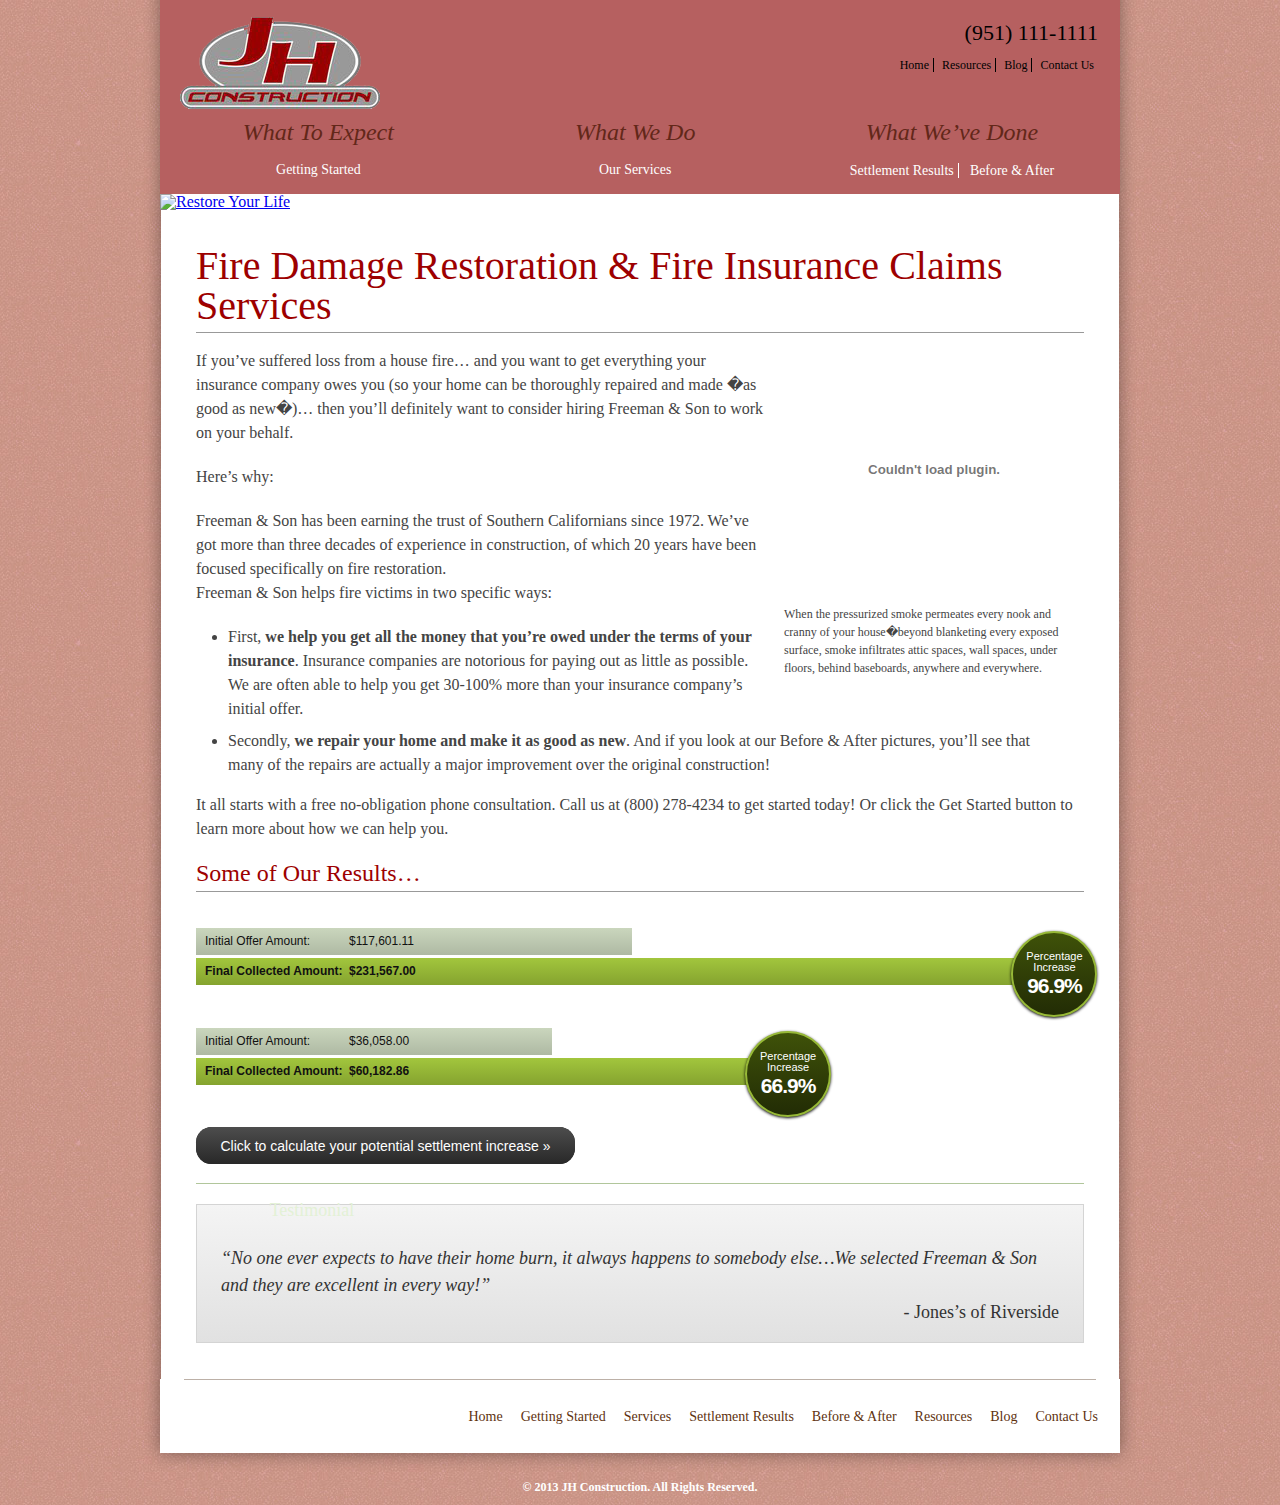
==== index.html @ b9c8169a "first commit" ====
<!DOCTYPE html PUBLIC "-//W3C//DTD XHTML 1.0 Transitional//EN" "http://www.w3.org/TR/xhtml1/DTD/xhtml1-transitional.dtd">
<html xmlns="http://www.w3.org/1999/xhtml">
<head>
	<meta charset="UTF-8" />
	<title>Fire Damage Restoration | JH Construction</title>
	<link rel="profile" href="http://gmpg.org/xfn/11" />
	<link href="css/print.css" media="print" rel="stylesheet" />
	<link href="css/style.css" media="screen" rel="stylesheet" />
<meta name="description" content="JH Construction offers full fire damage restoration and  assistance with fire insurance claims." />
<meta name="keywords" content="fire damage restoration, fire insurance claims, freeman and son, freeman son, freeman & son" />
		</head>
<body class="home ">
	<div id="wrapper">
		<div class="container" id="header">
			<div id="site-logo">
				<a href="/" title="JH COnstruction" rel="home">JH Construction</a>
				<span><img src="http://www.freemanson.com/wp-content/themes/freemanson/img/print-logo.jpg" alt="" /></span>
			</div>
			<div class="header-right">
				<p class="phone"><a href="tel:+1-800-278-4234">(951) 111-1111</a></p>
				<div class="menu-top-container"><ul id="menu-top" class="menu"><li id="menu-item-51" class="menu-item menu-item-type-post_type menu-item-object-page current-menu-item page_item page-item-4 current_page_item menu-item-51"><a href="http://www.freemanson.com/">Home</a></li>
<li id="menu-item-54" class="menu-item menu-item-type-post_type menu-item-object-page menu-item-54"><a href="http://www.freemanson.com/resources/">Resources</a></li>
<li id="menu-item-270" class="menu-item menu-item-type-taxonomy menu-item-object-category menu-item-270"><a href="http://www.freemanson.com/category/blog/">Blog</a></li>
<li id="menu-item-53" class="menu-item menu-item-type-post_type menu-item-object-page menu-item-53"><a href="http://www.freemanson.com/contact-us/">Contact Us</a></li>
</ul></div>			</div>
			<div class="clear-both"></div>
		</div><hr />
		<div id="navigation">
			<div class="container"><ul id="menu-header" class="menu"><li id="menu-item-55" class="menu-item menu-item-type-post_type menu-item-object-page menu-item-55"><a href="http://www.freemanson.com/what-to-expect/">What To Expect</a>
<ul class="sub-menu">
	<li id="menu-item-56" class="menu-item menu-item-type-post_type menu-item-object-page menu-item-56"><a href="http://www.freemanson.com/what-to-expect/fire-insurance-claim">Getting Started</a></li>
</ul>
</li>
<li id="menu-item-57" class="menu-item menu-item-type-post_type menu-item-object-page menu-item-57"><a href="http://www.freemanson.com/fire-damage-restoration">What We Do</a>
<ul class="sub-menu">
	<li id="menu-item-58" class="menu-item menu-item-type-post_type menu-item-object-page menu-item-58"><a href="http://www.freemanson.com/what-we-do/our-services/">Our Services</a></li>
</ul>
</li>
<li id="menu-item-59" class="menu-item menu-item-type-post_type menu-item-object-page menu-item-59"><a href="http://www.freemanson.com/what-weve-done/">What We&#8217;ve Done</a>
<ul class="sub-menu">
	<li id="menu-item-61" class="menu-item menu-item-type-post_type menu-item-object-page menu-item-61"><a href="http://www.freemanson.com/what-weve-done/settlement-results/">Settlement Results</a></li>
	<li id="menu-item-60" class="menu-item menu-item-type-post_type menu-item-object-page menu-item-60"><a href="http://www.freemanson.com/what-weve-done/before-after/">Before &#038; After</a></li>
</ul>
</li>
</ul></div>		</div>
					<div class="container home-banner">
				<a href="/what-to-expect/getting-started/"><img src="http://www.freemanson.com/wp-content/themes/freemanson/banners/home-banner.jpg" alt="Restore Your Life" /></a>
			</div>
				<div class="container" id="main">

			<div class="full-width" id="content" role="main">
									<div id="post-4" class="post-4 page type-page status-publish hentry page-content">
						<h1>Fire Damage Restoration &amp; Fire Insurance Claims Services</h1>
<div class="video"><object width="300" height="241" classid="clsid:d27cdb6e-ae6d-11cf-96b8-444553540000" codebase="http://download.macromedia.com/pub/shockwave/cabs/flash/swflash.cab#version=6,0,40,0"><param name="allowFullScreen" value="true" /><param name="allowscriptaccess" value="always" /><param name="wmode" value="transparent" /><param name="src" value="http://www.youtube.com/v/5GMhfLamERc&amp;hl=en_US&amp;fs=1&amp;fs=1&amp;" /><param name="allowfullscreen" value="true" /><embed width="300" height="241" type="application/x-shockwave-flash" src="http://www.youtube.com/v/5GMhfLamERc&amp;hl=en_US&amp;fs=1&amp;fs=1&amp;" allowFullScreen="true" allowscriptaccess="always" wmode="transparent" allowfullscreen="true" /></object></p>
<p>When the pressurized smoke permeates every nook and cranny of your house�beyond blanketing every exposed surface, smoke infiltrates attic spaces, wall spaces, under floors, behind baseboards, anywhere and everywhere. </p>
</div>
<p>If you&#8217;ve suffered loss from a house fire&#8230; and you want to get everything your insurance company owes you (so your home can be thoroughly repaired and made �as good as new�)&#8230; then you&#8217;ll definitely want to consider hiring Freeman &amp; Son to work on your behalf.</p>
<p>Here&#8217;s why:</p>
<p>Freeman &amp; Son has been earning the trust of Southern Californians since 1972. We&#8217;ve got more than three decades of experience in construction, of which 20 years have been focused specifically on fire restoration.<br />Freeman &amp; Son helps fire victims in two specific ways:</p>
<ul>
<li> First, <strong>we help you get all the money that you&#8217;re owed under the terms of your insurance</strong>. Insurance companies are notorious for paying out as little as possible. We are often able to help you get 30-100% more than your insurance company&#8217;s initial offer.</li>
<li> Secondly, <strong>we repair your home and make it as good as new</strong>. And if you look at our Before &amp; After pictures, you&#8217;ll see that many of the repairs are actually a major improvement over the original construction!</li>
</ul>
<p>It all starts with a free no-obligation phone consultation. Call us at (800) 278-4234  to get started today! Or click the Get Started button to learn more about how we can help you.</p>
<h2>Some of Our Results&#8230;</h2>
					</div>
												<ul class="horizontal-graph">
																						<li style="width:96.9%;">
							<p class="initial" style="width:50.65%;">
								<span class="label">Initial Offer Amount:</span>
								<span class="value">$117,601.11</span>
							</p>
							<p class="final">
								<span class="label">Final Collected Amount:</span>
								<span class="value">$231,567.00</span>
								<span class="increase">Percentage Increase <strong>96.9%</strong></span>
							</p>
						</li>
																	<li style="width:66.9%;">
							<p class="initial" style="width:60%;">
								<span class="label">Initial Offer Amount:</span>
								<span class="value">$36,058.00</span>
							</p>
							<p class="final">
								<span class="label">Final Collected Amount:</span>
								<span class="value">$60,182.86</span>
								<span class="increase">Percentage Increase <strong>66.9%</strong></span>
							</p>
						</li>
									</ul>
				<div class="page-content">
					<p><a class="button black" href="/calculator-work/">Click to calculate your potential settlement increase &raquo;</a></p>
					<div class="hr"><hr /></div>
				</div>
				<div class="testimonial">
					<h3 class="ribbon-tab">Testimonial</h3>
																<p>&#8220;No one ever expects to have their home burn, it always happens to somebody else&#8230;We selected Freeman &amp; Son and they are excellent in every way!&#8221;</p>
						<p><small>- Jones&#8217;s of Riverside</small></p>
									</div>
			</div>

		</div>
	</div><hr />
	<div id="footer" role="contentinfo">
		<div class="container" id="colophon">
			<div class="footer-logo">
				<a href="http://www.freemanson.com/" title="Freeman &amp; Son" rel="home">Freeman &amp; Son</a>
			</div>
			<div class="menu-footer-container"><ul id="menu-footer" class="menu"><li id="menu-item-43" class="menu-item menu-item-type-post_type menu-item-object-page current-menu-item page_item page-item-4 current_page_item menu-item-43"><a href="http://www.freemanson.com/">Home</a></li>
<li id="menu-item-47" class="menu-item menu-item-type-post_type menu-item-object-page menu-item-47"><a href="http://www.freemanson.com/what-to-expect/fire-insurance-claim">Getting Started</a></li>
<li id="menu-item-48" class="menu-item menu-item-type-post_type menu-item-object-page menu-item-48"><a href="http://www.freemanson.com/what-we-do/our-services/">Services</a></li>
<li id="menu-item-50" class="menu-item menu-item-type-post_type menu-item-object-page menu-item-50"><a href="http://www.freemanson.com/what-weve-done/settlement-results/">Settlement Results</a></li>
<li id="menu-item-49" class="menu-item menu-item-type-post_type menu-item-object-page menu-item-49"><a href="http://www.freemanson.com/what-weve-done/before-after/">Before &#038; After</a></li>
<li id="menu-item-46" class="menu-item menu-item-type-post_type menu-item-object-page menu-item-46"><a href="http://www.freemanson.com/resources/">Resources</a></li>
<li id="menu-item-271" class="menu-item menu-item-type-taxonomy menu-item-object-category menu-item-271"><a href="http://www.freemanson.com/category/blog/">Blog</a></li>
<li id="menu-item-45" class="menu-item menu-item-type-post_type menu-item-object-page menu-item-45"><a href="http://www.freemanson.com/contact-us/">Contact Us</a></li>
</ul></div>			<div class="clear-both"></div>
			<p>&copy; 2013 JH Construction. All Rights Reserved.</p>
		</div>
	</div>
</body>
</html>
---- css/style.css ----
@import url('shadowbox.css');

/* reset */
html,body,div,span,applet,object,iframe,h1,h2,h3,h4,h5,h6,p,blockquote,pre,a,abbr,acronym,address,big,cite,code,del,dfn,em,font,img,ins,kbd,q,s,samp,small,strike,strong,sub,sup,tt,var,b,u,i,center,dl,dt,dd,ol,ul,li,fieldset,form,label,legend,table,caption,tbody,tfoot,thead,tr,th,td{background:transparent;border:0;font-size:100%;margin:0;outline:0;padding:0;vertical-align:baseline;}body{line-height:1;}ol,ul{list-style:none;}blockquote,q{quotes:none;}/*remembertodefinefocusstyles!*/:focus{outline:0;}/*remembertohighlightinsertssomehow!*/ins{text-decoration:none;}del{text-decoration:line-through;}/*tablesstillneed'cellspacing="0"'inthemarkup*/table{border-collapse:collapse;border-spacing:0;}

/* additional globals */
body    {
    background: url(../img/bg-body.jpg) repeat;
    font-family: Georgia, "Times New Roman", Times, serif;
}

hr  {
    display: none;
}

/* structural elements */
#wrapper    {
    background-image: url(../img/bg-wrapper.png);
    background-position: center;
    background-repeat: repeat-y;
    position: relative;
    text-align: center;
    width: 100%;
}

.container  {
    margin: 0 auto;
    text-align: left;
    width: 960px;
}

.clear-both     { clear:both; }
.clear-left     { clear:left; }
.clear-right    { clear:right; }

img.alignleft   { float:left; margin-right:0.5em; }
img.alignright  { float:right; margin-left:0.5em; }

.hr {
    background-color: #b1c69b;
    height: 1px;
    margin-bottom: 1.25em;
    overflow: hidden;
}

/* header */
#header {
    background-image: url(../img/bg-header-secondary.jpg);
    background-color: #b66060;
    height: 94px;
    padding-bottom: 100px;
}

body.home   #header {
    background-image: url(../img/bg-header-home.jpg);
}

    #site-logo  {
        float: left;
        padding: 1em 0 1.35em 1.25em;
    }
    
        #site-logo  a   {
            background-image: url(../img/logo.png) no-repeat;
            display: block;
            height: 93px;
            overflow: hidden;
            text-indent: -9999px;
            width: 200px;
        }
        
        body.home   #site-logo  a   {
            background-image: url(../img/logo.png);
        }
        
        #site-logo  span    {
            display: none;
        }

    .header-right   {
        float: right;
        padding: 1.375em;
        text-align: right;
    }
    
        .header-right   .phone  {
            color: #fff;
            font-family: "Times New Roman", Times, serif;
            font-size: 1.375em;
            margin-bottom: 0.55em;
        }
        
            .header-right   .phone  a   {
                color: #fff;
                text-decoration: none;
            }
        
        body.home   .header-right   .phone  {
            color: #000;
        }
        
            body.home   .header-right   .phone  a   {
                color: #000;
                text-decoration: none;
            }
        
            .header-right   li  {
                border-right: 1px solid #fff;
                color: #fff;
                display: inline;
                font-size: 0.75em;
                line-height: 1em;
                padding: 0 0.33em;
            }
            
            body.home   .header-right   li  {
                border-right: 1px solid #000;
                color: #000;
            }
            
            body.home   .header-right   li.menu-item-53, 
                        .header-right   li.menu-item-53 {
                border-right: 0;
            }
            
                .header-right   a:link, 
                .header-right   a:visited   {
                    color: #fff;
                    text-decoration: none;
                }
                
                .header-right   a:hover, 
                .header-right   a:active, 
                .header-right   a:focus {
                    text-decoration: underline;
                }
                
                body.home   .header-right   a   {
                    color: #000;
                }

/* main menu */
#navigation {
    background-image: url(../img/bg-navigation.png);
    background-position: center top;
    background-repeat: no-repeat;
    height: 93px;
    left: 0;
    position: absolute;
    top: 110px;
    width: 100%;
}

    #navigation ul  {  }
    
        #navigation li  {
            display: block;
            float: left;
            font-size: 1.5em;
            font-style: italic;
            text-align: center;
            width: 33%;
        }
        
            #navigation li  a   {
                color: #622719;
                display: block;
                line-height: 45px;
                text-decoration: none;
            }
            
                #navigation li  li  {
                    border-right: 1px solid #fff;
                    display: inline;
                    float: none;
                    font-size: 0.58em;
                    font-style: normal;
                    padding: 0 0.33em;
                    text-align: center;
                    width: auto;
                }
                
                #navigation li  li.menu-item-56, 
                #navigation li  li.menu-item-58, 
                #navigation li  li.menu-item-60 {
                    border-right: 0;
                }

                    #navigation li  li  a:link, 
                    #navigation li  li  a:visited   {
                        color: #fff;
                        display: inline;
                        line-height: 29px;
                        text-decoration: none;
                    }

                    #navigation li  li  a:hover, 
                    #navigation li  li  a:active, 
                    #navigation li  li  a:focus {
                        text-decoration: underline;
                    }

/* content */
#main   {
    padding: 36px;
    width: 888px;
}

body.page-id-467    #main   {
    width: 400px;
}

    h1.page-title   {
        border-bottom: 1px solid #b1c69b;
        color: #38541b;
        font-size: 2.5em;
        font-weight: normal;
        margin-bottom: 16px;
        padding-bottom: 6px;
    }
    
    body.page-id-467    h1.page-title   {
        font-size: 22px;
    }

    #content    {
        float: left;
        width: 572px;
    }
    
    #content.full-width {
        float: none;
        width: 888px;
    }

/* sidebar */
#sidebar    {
    float: right;
    width: 280px;
}

/* bottom */
.bottom {
    padding-top: 24px;
}

    .bottom-section {
        float: left;
        margin-right: 24px;
        width: 280px;
    }
    
    .bottom-section.last    {
        margin-right: 0;
    }
    
    .bottom .content    {
        height: 330px;
    }
    
        .bottom h3  {
            background-image: -webkit-gradient(linear, left top, left bottom, from(#5f8539), to(#4c6b2d));
            background-image: -webkit-linear-gradient(#5f8539, #4c6b2d);
            background-image: -moz-linear-gradient(#5f8539, #4c6b2d);
            background-image: -ms-linear-gradient(#5f8539, #4c6b2d);
            background-image: -o-linear-gradient(#5f8539, #4c6b2d);
            background-image: linear-gradient(#5f8539, #4c6b2d);
            background-color: #5f8539;
            color: #fff;
            display: block;
            font-size: 1.25em;
            font-weight: normal;
            height: 26px;
            margin-bottom: 20px;
            padding: 8px 0 0 8px;
            width: 272px;
        }
    
        .bottom p   {
            color: #444;
            font-size: 0.875em;
            line-height: 1.4em;
            margin-bottom: 10px;
        }
        
        .bottom blockquote  {
            color: #333;
            font-size: 0.875em;
        }
        
            .bottom blockquote  p   {
                display: block;
                font-size: 1em;
                font-style: italic;
                margin-bottom: 15px;
            }
    
    .bottom p   a.bottom-link   {
        font-size: 1.125em;
    }
    
    .bottom a:link,
    .bottom a:visited   {
        color: #466427;
        text-decoration: underline;
    }
    
    .bottom a:active,
    .bottom a:hover,
    .bottom a:focus {
        text-decoration: none;
    }

/* footer */
#footer {
    background-image: url(../img/bg-footer.png);
    background-position: center top;
    background-repeat: no-repeat;
    height: 92px;
}

        .footer-logo    {
            float: left;
            padding: 25px 0 25px 22px;
        }
        
            .footer-logo    a   {
                background-image: url(../img/footer-logo.png);
                display: block;
                height: 40px;
                overflow: hidden;
                text-indent: -9999px;
                width:  187px;
            }
        
        #footer ul  {
            display: block;
            float: right;
            padding: 25px 22px 25px 0;
        }
        
            #footer li  {
                display: inline;
                font-size: 0.875em;
                line-height: 1.86em;
                margin-left: 1em;
            }
            
                #footer a:link, 
                #footer a:visited   {
                    color: #60320f;
                    text-decoration: none;
                }
                
                #footer a:hover, 
                #footer a:active, 
                #footer a:focus {
                    text-decoration: underline;
                }
        
        #footer p   {
            color: white;
            font-weight: bold;;
            font-size: 0.75em;
            padding: 1em;
            text-align: center;
        }

/* page content */
.page-content   {  }

    .page-content   h1, 
    .page-content   h2, 
    .page-content   h3, 
    .page-content   h4, 
    .page-content   h5, 
    .page-content   h6  {
        border-bottom: 1px solid #999999;
        color: #9d0000;
        font-weight: normal;
        margin-bottom: 16px;
        padding-bottom: 6px;
    }

    .page-content   h1  { font-size:2.5em; }
    .home.page  .page-content   h1, 
    .page-content   h2  { font-size:1.5em; }
    .page-content   h3  { font-size:1.25em; }
    .page-content   h4  { font-size:1.125em; }
    .page-content   h5  { font-size:1em; }
    .page-content   h6  { font-size:0.875em; }

    .page-content   p   {
        color: #444;
        line-height: 1.5em;
        margin-bottom: 1.25em;
    }
    
    .page-content   ol  {
        list-style-type: decimal;
        margin: 0 2em 1em;
    }
    
    .page-content   ul  {
        list-style-type: disc;
        margin: 0 2em 1em;
    }
    
        .page-content   li  {
            color: #444;
            line-height: 1.5em;
            margin-bottom: 0.5em;
        }
        
            .page-content   li  h2  {
                color: #444;
                border-bottom: 0;
                display: inline;
                font-size: 1em;
                font-weight: bold;
                margin-bottom: 0;
                padding-bottom: 0;
            }
            
            .page-id-22 .page-content   li  p   {
                display: inline;
            }

    .page-content   a:link, 
    .page-content   a:visited   {
        color: #60320f;
        text-decoration: underline;
    }
    
    .page-content   a:hover, 
    .page-content   a:active, 
    .page-content   a:focus {
        text-decoration: none;
    }

/* contact form */
#gform_widget-2     {
    -moz-border-radius: 4px;
    -webkit-border-radius: 4px;
    border-radius: 4px;
    background-image: -webkit-gradient(linear, left top, left bottom, from(#eeeedc), to(#d1d1b8));
    background-image: -webkit-linear-gradient(#eeeedc, #d1d1b8);
    background-image: -moz-linear-gradient(#eeeedc, #d1d1b8);
    background-image: -ms-linear-gradient(#eeeedc, #d1d1b8);
    background-image: -o-linear-gradient(#eeeedc, #d1d1b8);
    background-image: linear-gradient(#eeeedc, #d1d1b8);

    background-color: #eeeedc;
    border: 1px solid #b3b39b;
    padding: 10px;
    position: relative;
    width: 258px;
}

    #gform_wrapper_1    .widgettitle    {
        color: #622719;
        display: block;
        font-size: 1.25em;
        font-weight: normal;
        margin-bottom: 18px;
    }
    
    #gform_wrapper_1{ }
    
        #gform_wrapper_1    li  {
            display: block;
            margin-bottom: 10px;
        }
        
            #gform_wrapper_1    p   {
                font-size: 0.75em;
                line-height: 1.5em;
                margin-bottom: 1em;
            }
        
            #gform_wrapper_1    li  label   {
                color: #333;
                display: block;
                font-size: 0.875em;
                margin-bottom: 3px;
            }
            
            #gform_wrapper_1    li  input.medium    {
                border: 1px solid #cdcdb8;
                display: block;
                margin: 0;
                padding: 4px 6px;
                width: 298px;
            }
            
            #gform_wrapper_1    li  textarea    {
                height: 54px;
                padding: 8px;
                width: 286px;
            }
            
            #gform_wrapper_1    .gform_footer   input.button    {
                background-color: transparent;
                background-image: url(../img/btn-send.png);
                background-position: 0 0;
                border: 0;
                cursor: pointer;
                display: block;
                font-size: 0;
                height: 27px;
                line-height: 0;
                margin: 0;
                padding: 0;
                text-indent: -9999px;
                width: 78px;
            }

            #gform_wrapper_1    .gform_footer   input.button:hover,
            #gform_wrapper_1    .gform_footer   input.button:focus  {
                background-position: 0 -27px;
            }

/* horizontal graph */
.horizontal-graph   {
    margin-bottom: 20px;
}

    .horizontal-graph   li  {
        display: block;
        font-family: Arial, Helvetica, sans-serif;
        padding: 1.25em 0;
    }
    
        .horizontal-graph   p   {
            color: #111;
            display: block;
            font-size: 0.75em;
            line-height: 2.25em;
            margin-bottom: 0.25em;
            position: relative;
        }
        
            .horizontal-graph   .initial    {
                background-image: -webkit-gradient(linear, left top, left bottom, from(#cad6bd), to(#aeb9a3));
                background-image: -webkit-linear-gradient(#cad6bd, #aeb9a3);
                background-image: -moz-linear-gradient(#cad6bd, #aeb9a3);
                background-image: -ms-linear-gradient(#cad6bd, #aeb9a3);
                background-image: -o-linear-gradient(#cad6bd, #aeb9a3);
                background-image: linear-gradient(#cad6bd, #aeb9a3);
                background-color: #cad6bd;
            }
            
            .horizontal-graph   .final  {
                background-image: -webkit-gradient(linear, left top, left bottom, from(#a2c63d), to(#85a32f));
                background-image: -webkit-linear-gradient(#a2c63d, #85a32f);
                background-image: -moz-linear-gradient(#a2c63d, #85a32f);
                background-image: -ms-linear-gradient(#a2c63d, #85a32f);
                background-image: -o-linear-gradient(#a2c63d, #85a32f);
                background-image: linear-gradient(#a2c63d, #85a32f);
                background-color: #a2c63d;
                font-weight: bold;
            }
            
                .horizontal-graph   .label  {
                    display: block;
                    float: left;
                    padding-left: 0.75em;
                    width: 12em;
                }
                
                .horizontal-graph   .increase   {
                    -moz-border-radius: 50px;
                    -moz-box-shadow: 0 1px 3px #000;
                    -webkit-border-radius: 50px;
                    -webkit-box-shadow: 0 1px 3px #000;
                    border-radius: 50px;
                    box-shadow: 0 1px 3px #000;
                    
                    background-image: -webkit-gradient(linear, left top, left bottom, from(#3f5209), to(#222c05));
                    background-image: -webkit-linear-gradient(#3f5209, #222c05);
                    background-image: -moz-linear-gradient(#3f5209, #222c05);
                    background-image: -ms-linear-gradient(#3f5209, #222c05);
                    background-image: -o-linear-gradient(#3f5209, #222c05);
                    background-image: linear-gradient(#3f5209, #222c05);
                    background-color: #3f5209;
                    border: 2px solid #97b937;
                    color: #fff;
                    display: block;
                    font-size: 11px;
                    font-weight: normal;
                    height: 64px;
                    line-height: 1em;
                    padding-top: 18px;
                    position: absolute;
                    right: -41px;
                    text-align: center;
                    top: -27px;
                    width: 82px;
                }
                
                    .horizontal-graph   .increase   strong  {
                        display: block;
                        font-size: 21px;
                        font-weight: bold;
                        letter-spacing: -1px;
                        line-height: 1.25em;
                    }

/* buttons */
#content    .button {
    -moz-border-radius: 1.125em;
    -webkit-border-radius: 1.125em;
    border-radius: 1.125em;

    color: #fff;
    font-family: Arial, Helvetica, sans-serif;
    font-size: 0.875em;
    height: 2.5em;
    line-height: 2.5em;
    padding: 0.75em 1.75em;
    text-decoration: none;
}

.button.black   {
    background-image: -webkit-gradient(linear, left top, left bottom, from(#4d4d4d), to(#282828));
    background-image: -webkit-linear-gradient(#4d4d4d, #282828);
    background-image: -moz-linear-gradient(#4d4d4d, #282828);
    background-image: -ms-linear-gradient(#4d4d4d, #282828);
    background-image: -o-linear-gradient(#4d4d4d, #282828);
    background-image: linear-gradient(#4d4d4d, #282828);
    background-color: #282828;
}

.next-button    {
    font-style: italic;
    padding-top: 20px;
    text-align: right;
}

body.page-id-35 .next-button,
body.page-id-39 .next-button,
body.page-id-41 .next-button,
body.page-id-75 .next-button,
body.page-id-80 .next-button,
body.page-id-92 .next-button    {
    display:none;
}

    .next-button    p   {
        margin-bottom: 5px;
    }

    .next-button    a   {
        background-image: url(../img/btn-next.png);
        background-position: 0 0;
        display: block;
        float: right;
        font-size: 0;
        line-height: 0;
        height: 54px;
        text-indent: -9999px;
        width: 147px;
    }
    
    .next-button    a:hover {
        background-position: 0 -54px;
    }

.contact-button {
    float: right;
    padding-left: 24px;
}

    .contact-button a   {
        background-image: url(../img/contact-btn.png);
        background-position: 0 0;
        display: block;
        float: right;
        font-size: 0;
        line-height: 0;
        height: 67px;
        text-indent: -9999px;
        width: 184px;
    }
    
    .contact-button a:hover {
        background-position: 0 -67px;
    }

/* homepage */
body.home   strong.big  {
    font-size: 18px;
}

.video  {
    float: right;
    margin-left: 16px;
    width: 300px;
}

    .page-content   .video  p   {
        font-size: 0.75em;
    }

/* testimonial */
.testimonial    {
    background-image: -webkit-gradient(linear, left top, left bottom, from(#f4f4f4), to(#e1e1e1));
    background-image: -webkit-linear-gradient(#f4f4f4, #e1e1e1);
    background-image: -moz-linear-gradient(#f4f4f4, #e1e1e1);
    background-image: -ms-linear-gradient(#f4f4f4, #e1e1e1);
    background-image: -o-linear-gradient(#f4f4f4, #e1e1e1);
    background-image: linear-gradient(#f4f4f4, #e1e1e1);
    background-color: #f4f4f4;
    border: 1px solid #d4d4d4;
    padding: 12px;
    position: relative;
}

.page-content   .testimonial    {
    font-size: 0.875em;
    margin-bottom: 1em;
    padding: 1.5em;
    position: relative;
}

body.home   .testimonial    {
    padding: 2.5em 1.5em 1em
}

    .testimonial    h3.ribbon-tab   {
        background-image: url(../img/h3-ribbon-tab.png);
        color: #e3f1d6;
        display: block;
        font-size: 1.125em;
        font-weight: normal;
        height: 42px;
        left: 12px;
        padding-top: 4px;
        position: absolute;
        text-align: center;
        top: -8px;
        width: 206px;
    }

    #content    .testimonial    p   {
        color: #333;
        font-size: 1.125em;
        font-style: italic;
        line-height: 1.5em;
    }
    
    #content    #testimonial-list   .testimonial    p   {
        font-size: 1em;
    }
    
        .testimonial    p   small   {
            display: block;
            font-style: normal;
            text-align: right;
        }
        
/* faqs */
.faq-list   {
    color: #444;
    font-size: 1em;
    line-height: 1.4em;
}

    .faq-list   dt  {
        color: #2f4717;
        font-weight: bold;
    }
    
    .faq-list   dd  {
        border-bottom: 1px dotted #bbb;
        font-size: 0.875em;
        margin-bottom: 20px;
        padding-bottom: 15px;
    }
    
/* business background */
body.page-id-80 #content    img {
    float: left;
    margin: 0 10px 20px 0;
}

/* before and after */
.page-content   .before-after-list  {
    list-style: none;
    margin: 0;
    padding: 0;
}

    .page-content   .before-after-list  li  {
        display: block;
        margin: 0 0 40px 0;
    }
    
        .before-after-list  li  img {
            float: left;
            margin-right: 6px;
        }

/* calculator */
.calculator-section {
    border-bottom: 1px solid #bbb;
    margin-bottom: 20px;
    padding-bottom: 10px;
}

    .calculator-section .images {
        float: left;
        width: 380px;
    }
    
    
        .calculator-section .images img,
        .calculator-section .images-last    img{
            height: 114px;
            margin-right: 10px;
            width: 180px;
        }
        
    .calculator-section .input-section  {
        float: left;
        width: 190px;
    }
    
    .calculator-section .images-last    {
        float: left;
        width: 190px;
    }
    .calculator-section .paragraph-last {
        float: left;
        width: 380px;
    }
    
    .calculator-section .input-section-last {
        float: right;
        width: 190px;
    }
p.small {
    font-size: 11px;
}

/* blog */
.post   {
    border-bottom: 1px dotted #bbb;
    margin-bottom: 20px;
    padding-bottom: 15px;
}

    .post   h2  {
        font-size: 20px;
        line-height: 22px;
        margin-bottom: 8px;
    }
    
        .post   h2  a:link,
        .post   h2  a:visited   {
            color: #2f4717;
            text-decoration: none;
        }
        
        .post   h2  a:active,
        .post   h2  a:focus,
        .post   h2  a:hover     {
            text-decoration: underline;
        }
        
    .post   .entry-meta {
        color: #666;
        font-size: 0.6875em;
        margin-bottom: 10px;
    }
    
    .post   .page-content   { }
    
        .post   .page-content   p   {
            line-height: 1.25em;
        }
        
    .post   .entry-utility  {
        color: #666;
        font-size: 0.6875em;
    }
    
        .post   .entry-utility  a:link,
        .post   .entry-utility  a:visited   {
            color: #2f4717;
        }
        
        .post   .entry-utility  a:active,
        .post   .entry-utility  a:focus,
        .post   .entry-utility  a:hover     {
            text-decoration: none;
        }
            
    body.single .entry-meta {
        font-size: 0.75em;
    }
    
        
    body.single #nav-below  { }
    
        body.single #nav-below  a:link,
        body.single #nav-below  a:visited   {
            color: #2f4717;
            font-size: 0.75em;
        }
        
        body.single #nav-below  a:active,
        body.single #nav-below  a:focus,
        body.single #nav-below  a:hover     {
            text-decoration: none;
        }

/* faq */
.resource   {
    float: left;
    margin-right: 10px;
    width: 180px;
}

    .resource   p   {
        font-size: 12px;
    }

    .resource   a   {
        display: block;
        height: 56px;
        overflow: hidden;
        text-indent: -9999px;
        width: 180px;
    }
    
    .resource.faq           a   { background-image:url(../img/resource-faqs.png); }
    .resource.testimonials  a   { background-image:url(../img/resource-testimonials.png); }
    .resource.background    a   { background-image:url(../img/resource-business-background.png); }
    
/* free report form */
                /* contact form */
#gform_2        {
    -moz-border-radius: 4px;
    -webkit-border-radius: 4px;
    border-radius: 4px;
    background-image: -webkit-gradient(linear, left top, left bottom, from(#eeeedc), to(#d1d1b8));
    background-image: -webkit-linear-gradient(#eeeedc, #d1d1b8);
    background-image: -moz-linear-gradient(#eeeedc, #d1d1b8);
    background-image: -ms-linear-gradient(#eeeedc, #d1d1b8);
    background-image: -o-linear-gradient(#eeeedc, #d1d1b8);
    background-image: linear-gradient(#eeeedc, #d1d1b8);

    background-color: #eeeedc;
    border: 1px solid #b3b39b;
    padding: 10px;
    position: relative;
    width: 320px;
}
    
        #gform_2    li  {
            display: block;
            margin-bottom: 10px;
        }
        
            #gform_2    p   {
                font-size: 0.75em;
                line-height: 1.5em;
                margin-bottom: 1em;
            }
        
            #gform_2    li  label   {
                color: #333;
                display: block;
                font-size: 0.875em;
                margin-bottom: 3px;
            }
            
            #gform_2    li  input.medium    {
                border: 1px solid #cdcdb8;
                display: block;
                margin: 0;
                padding: 4px 6px;
                width: 246px;
            }
            
            #gform_2    li  textarea    {
                height: 54px;
                padding: 8px;
                width: 234px;
            }
            
            #gform_2    .gform_footer   input.button    {
                background-color: transparent;
                background-image: url(../img/btn-send.png);
                background-position: 0 0;
                border: 0;
                cursor: pointer;
                display: block;
                font-size: 0;
                height: 27px;
                line-height: 0;
                margin: 0;
                padding: 0;
                text-indent: -9999px;
                width: 78px;
            }
            
            #gform_2    .gform_footer   input.button:hover,
            #gform_2    .gform_footer   input.button:focus  {
                background-position: 0 -27px;
            }
            #gform_2 div.validation_error {
                font-size:12px!important;
                color:#F00!important;
                line-height:20px!important;
                margin-bottom:5px!important;
            }
            #gform_2 div.validation_message {
                font-size:12px!important;
                color:#F00!important;
            }
            #gforms_confirmation_message.gform_confirmation_message_2 {
                width:258px!important;
                line-height:20px;
            }

/*Free Report Download Button */
.download-button a  {
    background-color: transparent;
    background-image: url(../img/btn-download.png);
    background-position: 0 0;
    border: 0;
    cursor: pointer;
    display: block;
    font-size: 0;
    height: 27px;
    line-height: 0;
    margin: 0;
    padding: 0;
    text-indent: -9999px;
    width: 105px;
}
.download-button a:hover,
.donwload-button a:focus    {
    background-position: 0 -27px;
}
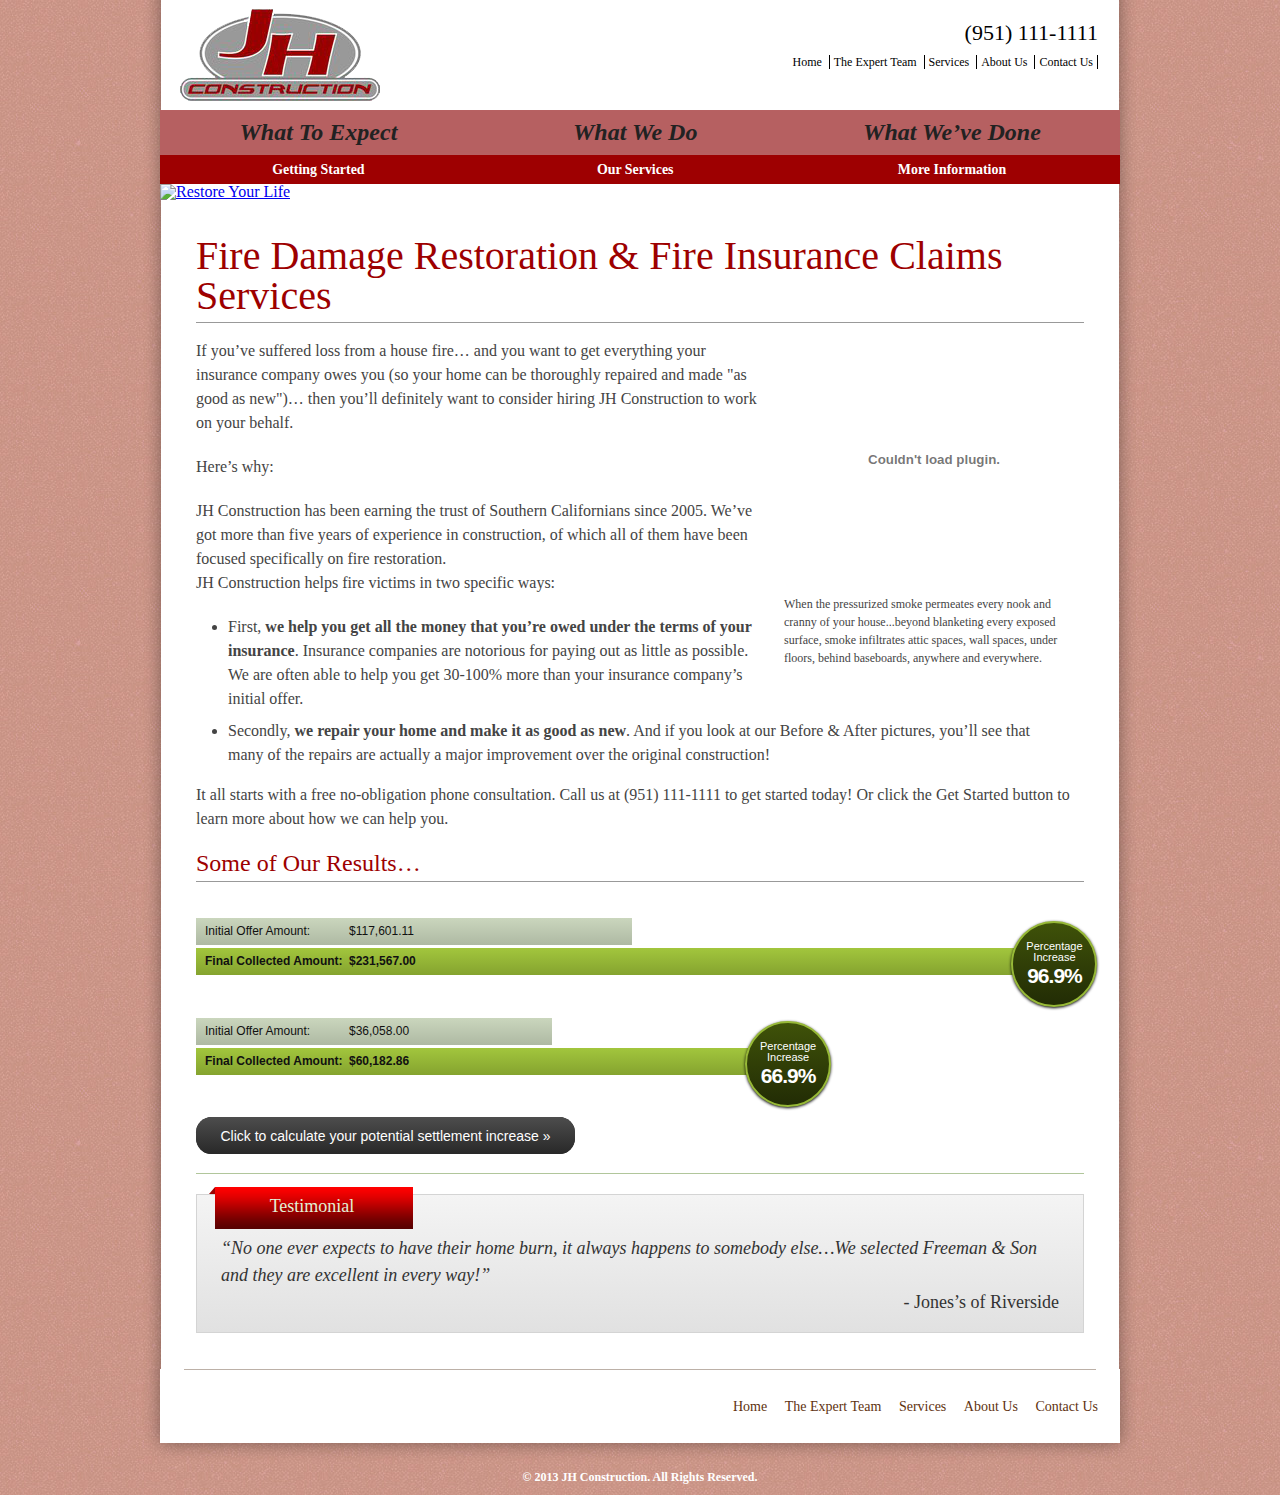
==== commit 2a7673b7: "Change testimonial" ====
--- a/index.html
+++ b/index.html
@@ -14,37 +14,64 @@
 		<div class="container" id="header">
 			<div id="site-logo">
 				<a href="/" title="JH COnstruction" rel="home">JH Construction</a>
-				<span><img src="http://www.freemanson.com/wp-content/themes/freemanson/img/print-logo.jpg" alt="" /></span>
+				<span><img src="img/print-logo.jpg" alt="" /></span>
 			</div>
 			<div class="header-right">
 				<p class="phone"><a href="tel:+1-800-278-4234">(951) 111-1111</a></p>
-				<div class="menu-top-container"><ul id="menu-top" class="menu"><li id="menu-item-51" class="menu-item menu-item-type-post_type menu-item-object-page current-menu-item page_item page-item-4 current_page_item menu-item-51"><a href="http://www.freemanson.com/">Home</a></li>
-<li id="menu-item-54" class="menu-item menu-item-type-post_type menu-item-object-page menu-item-54"><a href="http://www.freemanson.com/resources/">Resources</a></li>
-<li id="menu-item-270" class="menu-item menu-item-type-taxonomy menu-item-object-category menu-item-270"><a href="http://www.freemanson.com/category/blog/">Blog</a></li>
-<li id="menu-item-53" class="menu-item menu-item-type-post_type menu-item-object-page menu-item-53"><a href="http://www.freemanson.com/contact-us/">Contact Us</a></li>
-</ul></div>			</div>
-			<div class="clear-both"></div>
+				<div class="menu-top-container">
+					<ul id="menu-top" class="menu">
+						<li>
+							<a href="/">Home</a>
+						</li>
+						<li>
+							<a href="team.html">The Expert Team</a>
+						</li>
+						<li>
+							<a href="services.html">Services</a>
+						</li>
+						<li>
+							<a href="about_us.html">About Us</a>
+						</li>
+						<li>
+							<a href="contact_us.html">Contact Us</a>
+						</li>
+					</ul>
+				</div>			
+			</div>
+		<div class="clear-both"></div>
 		</div><hr />
 		<div id="navigation">
-			<div class="container"><ul id="menu-header" class="menu"><li id="menu-item-55" class="menu-item menu-item-type-post_type menu-item-object-page menu-item-55"><a href="http://www.freemanson.com/what-to-expect/">What To Expect</a>
-<ul class="sub-menu">
-	<li id="menu-item-56" class="menu-item menu-item-type-post_type menu-item-object-page menu-item-56"><a href="http://www.freemanson.com/what-to-expect/fire-insurance-claim">Getting Started</a></li>
-</ul>
-</li>
-<li id="menu-item-57" class="menu-item menu-item-type-post_type menu-item-object-page menu-item-57"><a href="http://www.freemanson.com/fire-damage-restoration">What We Do</a>
-<ul class="sub-menu">
-	<li id="menu-item-58" class="menu-item menu-item-type-post_type menu-item-object-page menu-item-58"><a href="http://www.freemanson.com/what-we-do/our-services/">Our Services</a></li>
-</ul>
-</li>
-<li id="menu-item-59" class="menu-item menu-item-type-post_type menu-item-object-page menu-item-59"><a href="http://www.freemanson.com/what-weve-done/">What We&#8217;ve Done</a>
-<ul class="sub-menu">
-	<li id="menu-item-61" class="menu-item menu-item-type-post_type menu-item-object-page menu-item-61"><a href="http://www.freemanson.com/what-weve-done/settlement-results/">Settlement Results</a></li>
-	<li id="menu-item-60" class="menu-item menu-item-type-post_type menu-item-object-page menu-item-60"><a href="http://www.freemanson.com/what-weve-done/before-after/">Before &#038; After</a></li>
-</ul>
-</li>
-</ul></div>		</div>
+			<div class="container">
+				<ul id="menu-header" class="menu">
+					<li>
+						<a href="what-to-expect.html">What To Expect</a>
+						<ul class="sub-menu">
+							<li>
+								<a href="getting-started.html">Getting Started</a>
+							</li>
+						</ul>
+					</li>
+					<li>
+						<a href="what-we-do.html">What We Do</a>
+						<ul class="sub-menu">
+							<li>
+								<a href="services.html">Our Services</a>
+							</li>
+						</ul>
+					</li>
+					<li>
+						<a href="what-we-done.html">What We&#8217;ve Done</a>
+						<ul class="sub-menu">
+							<li>
+								<a href="contact_us.html">More Information</a>
+							</li>
+						</ul>
+					</li>
+				</ul>
+			</div>
+		</div>
 					<div class="container home-banner">
-				<a href="/what-to-expect/getting-started/"><img src="http://www.freemanson.com/wp-content/themes/freemanson/banners/home-banner.jpg" alt="Restore Your Life" /></a>
+				<a href="contact_us.html"><img src="img/home-banner.jpg" alt="Restore Your Life" /></a>
 			</div>
 				<div class="container" id="main">
 
@@ -52,16 +79,16 @@
 									<div id="post-4" class="post-4 page type-page status-publish hentry page-content">
 						<h1>Fire Damage Restoration &amp; Fire Insurance Claims Services</h1>
 <div class="video"><object width="300" height="241" classid="clsid:d27cdb6e-ae6d-11cf-96b8-444553540000" codebase="http://download.macromedia.com/pub/shockwave/cabs/flash/swflash.cab#version=6,0,40,0"><param name="allowFullScreen" value="true" /><param name="allowscriptaccess" value="always" /><param name="wmode" value="transparent" /><param name="src" value="http://www.youtube.com/v/5GMhfLamERc&amp;hl=en_US&amp;fs=1&amp;fs=1&amp;" /><param name="allowfullscreen" value="true" /><embed width="300" height="241" type="application/x-shockwave-flash" src="http://www.youtube.com/v/5GMhfLamERc&amp;hl=en_US&amp;fs=1&amp;fs=1&amp;" allowFullScreen="true" allowscriptaccess="always" wmode="transparent" allowfullscreen="true" /></object></p>
-<p>When the pressurized smoke permeates every nook and cranny of your house�beyond blanketing every exposed surface, smoke infiltrates attic spaces, wall spaces, under floors, behind baseboards, anywhere and everywhere. </p>
+<p>When the pressurized smoke permeates every nook and cranny of your house...beyond blanketing every exposed surface, smoke infiltrates attic spaces, wall spaces, under floors, behind baseboards, anywhere and everywhere. </p>
 </div>
-<p>If you&#8217;ve suffered loss from a house fire&#8230; and you want to get everything your insurance company owes you (so your home can be thoroughly repaired and made �as good as new�)&#8230; then you&#8217;ll definitely want to consider hiring Freeman &amp; Son to work on your behalf.</p>
+<p>If you&#8217;ve suffered loss from a house fire&#8230; and you want to get everything your insurance company owes you (so your home can be thoroughly repaired and made "as good as new")&#8230; then you&#8217;ll definitely want to consider hiring JH Construction to work on your behalf.</p>
 <p>Here&#8217;s why:</p>
-<p>Freeman &amp; Son has been earning the trust of Southern Californians since 1972. We&#8217;ve got more than three decades of experience in construction, of which 20 years have been focused specifically on fire restoration.<br />Freeman &amp; Son helps fire victims in two specific ways:</p>
+<p>JH Construction has been earning the trust of Southern Californians since 2005. We&#8217;ve got more than five years of experience in construction, of which all of them have been focused specifically on fire restoration.<br />JH Construction helps fire victims in two specific ways:</p>
 <ul>
 <li> First, <strong>we help you get all the money that you&#8217;re owed under the terms of your insurance</strong>. Insurance companies are notorious for paying out as little as possible. We are often able to help you get 30-100% more than your insurance company&#8217;s initial offer.</li>
 <li> Secondly, <strong>we repair your home and make it as good as new</strong>. And if you look at our Before &amp; After pictures, you&#8217;ll see that many of the repairs are actually a major improvement over the original construction!</li>
 </ul>
-<p>It all starts with a free no-obligation phone consultation. Call us at (800) 278-4234  to get started today! Or click the Get Started button to learn more about how we can help you.</p>
+<p>It all starts with a free no-obligation phone consultation. Call us at (951) 111-1111  to get started today! Or click the Get Started button to learn more about how we can help you.</p>
 <h2>Some of Our Results&#8230;</h2>
 					</div>
 												<ul class="horizontal-graph">
@@ -104,16 +131,25 @@
 	<div id="footer" role="contentinfo">
 		<div class="container" id="colophon">
 			<div class="footer-logo">
-				<a href="http://www.freemanson.com/" title="Freeman &amp; Son" rel="home">Freeman &amp; Son</a>
+				<a href="http://www.jhconstructionca.com/" title="Freeman &amp; Son" rel="home">Freeman &amp; Son</a>
 			</div>
-			<div class="menu-footer-container"><ul id="menu-footer" class="menu"><li id="menu-item-43" class="menu-item menu-item-type-post_type menu-item-object-page current-menu-item page_item page-item-4 current_page_item menu-item-43"><a href="http://www.freemanson.com/">Home</a></li>
-<li id="menu-item-47" class="menu-item menu-item-type-post_type menu-item-object-page menu-item-47"><a href="http://www.freemanson.com/what-to-expect/fire-insurance-claim">Getting Started</a></li>
-<li id="menu-item-48" class="menu-item menu-item-type-post_type menu-item-object-page menu-item-48"><a href="http://www.freemanson.com/what-we-do/our-services/">Services</a></li>
-<li id="menu-item-50" class="menu-item menu-item-type-post_type menu-item-object-page menu-item-50"><a href="http://www.freemanson.com/what-weve-done/settlement-results/">Settlement Results</a></li>
-<li id="menu-item-49" class="menu-item menu-item-type-post_type menu-item-object-page menu-item-49"><a href="http://www.freemanson.com/what-weve-done/before-after/">Before &#038; After</a></li>
-<li id="menu-item-46" class="menu-item menu-item-type-post_type menu-item-object-page menu-item-46"><a href="http://www.freemanson.com/resources/">Resources</a></li>
-<li id="menu-item-271" class="menu-item menu-item-type-taxonomy menu-item-object-category menu-item-271"><a href="http://www.freemanson.com/category/blog/">Blog</a></li>
-<li id="menu-item-45" class="menu-item menu-item-type-post_type menu-item-object-page menu-item-45"><a href="http://www.freemanson.com/contact-us/">Contact Us</a></li>
+			<div class="menu-footer-container">
+				<ul id="menu-footer" class="menu">
+					<li>
+						<a href="http://www.jhconstructionca.com/">Home</a>
+					</li>
+					<li>
+						<a href="team.html">The Expert Team</a>
+					</li>
+					<li>
+						<a href="services.html">Services</a>
+					</li>
+					<li>
+						<a href="about_us.html">About Us</a>
+					</li>
+					<li>
+						<a href="contact_us.html">Contact Us</a>
+					</li>
 </ul></div>			<div class="clear-both"></div>
 			<p>&copy; 2013 JH Construction. All Rights Reserved.</p>
 		</div>
--- a/css/style.css
+++ b/css/style.css
@@ -47,9 +47,8 @@
 /* header */
 #header {
     background-image: url(../img/bg-header-secondary.jpg);
-    background-color: #b66060;
     height: 94px;
-    padding-bottom: 100px;
+    padding-bottom: 90px;
 }
 
 body.home   #header {
@@ -58,7 +57,7 @@
 
     #site-logo  {
         float: left;
-        padding: 1em 0 1.35em 1.25em;
+        padding: .5em 0 1.35em 1.25em;
     }
     
         #site-logo  a   {
@@ -142,7 +141,7 @@
 
 /* main menu */
 #navigation {
-    background-image: url(../img/bg-navigation.png);
+    background-image: url(../img/bg-navigation.jpg);
     background-position: center top;
     background-repeat: no-repeat;
     height: 93px;
@@ -164,14 +163,14 @@
         }
         
             #navigation li  a   {
-                color: #622719;
+                color: #222;
                 display: block;
                 line-height: 45px;
                 text-decoration: none;
+                font-weight: bold;
             }
             
                 #navigation li  li  {
-                    border-right: 1px solid #fff;
                     display: inline;
                     float: none;
                     font-size: 0.58em;
@@ -734,9 +733,9 @@
         display: block;
         font-size: 1.125em;
         font-weight: normal;
-        height: 42px;
+        height: 35px;
         left: 12px;
-        padding-top: 4px;
+        padding-top: 10px;
         position: absolute;
         text-align: center;
         top: -8px;
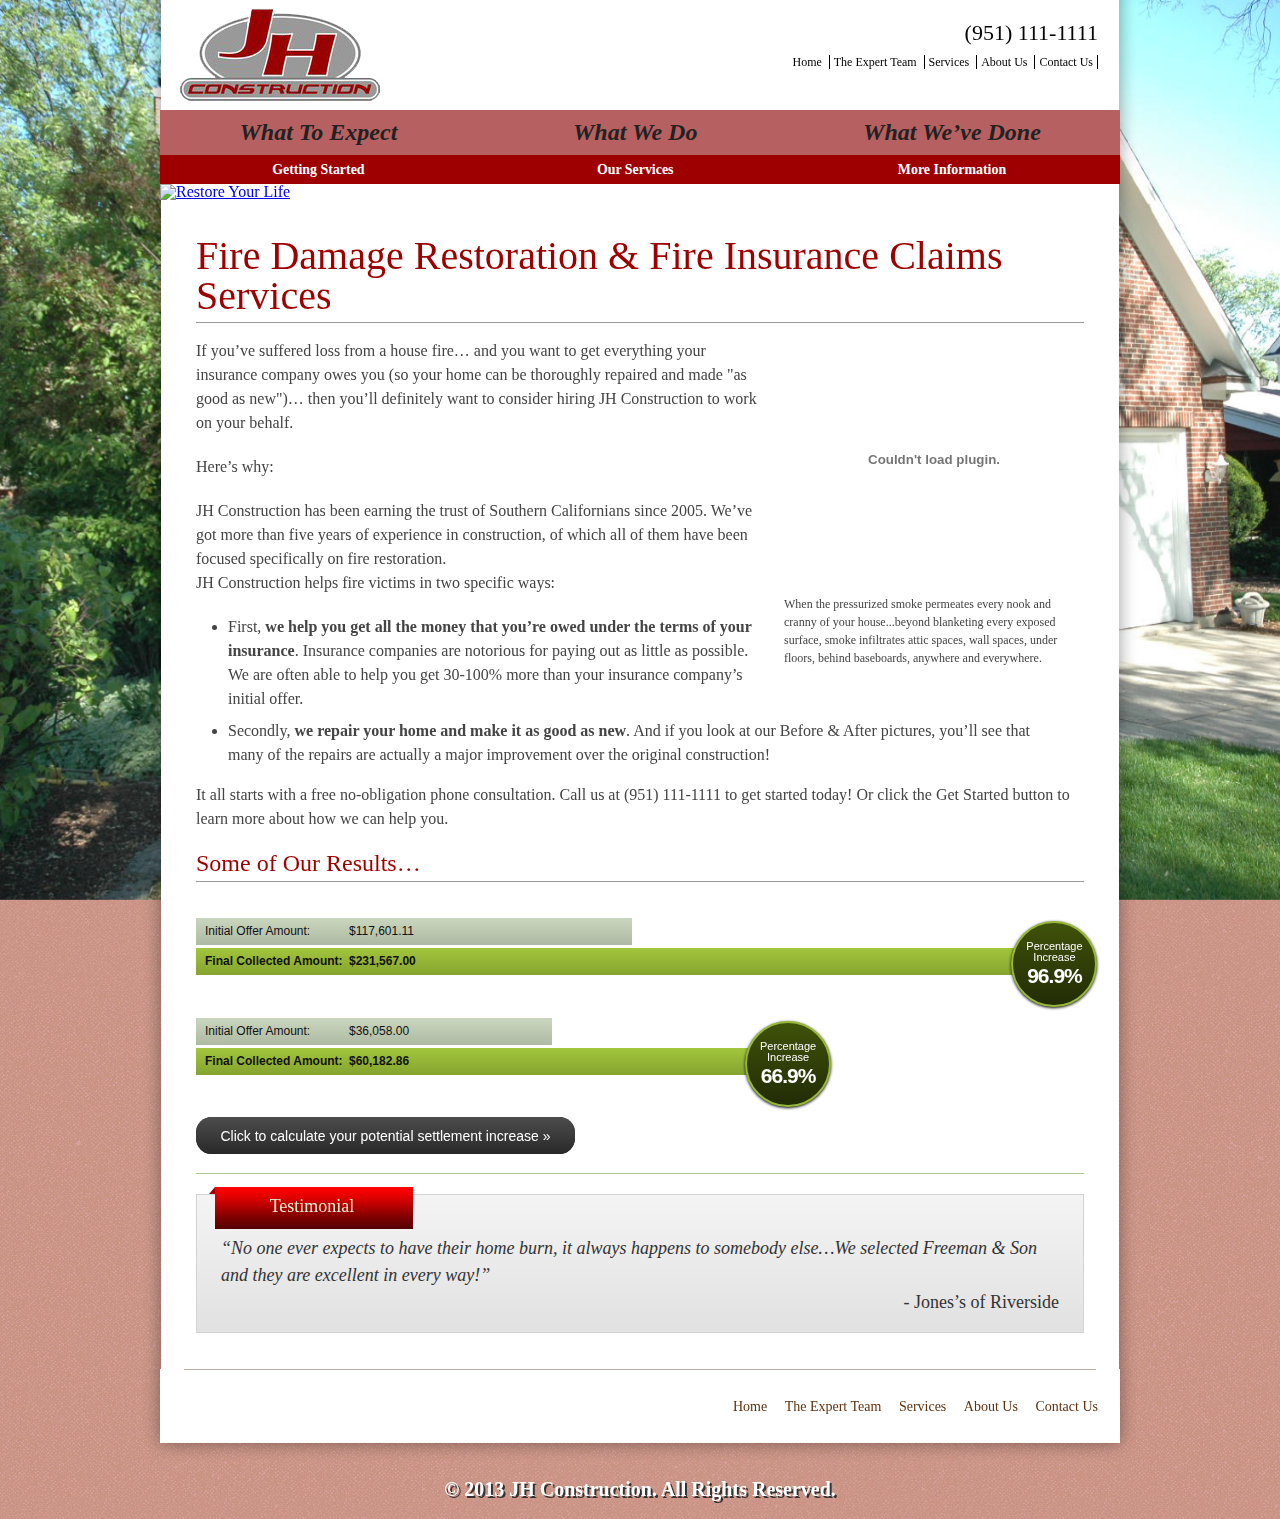
==== commit 8ff02089: "Added Moving background" ====
--- a/index.html
+++ b/index.html
@@ -8,8 +8,90 @@
 	<link href="css/style.css" media="screen" rel="stylesheet" />
 <meta name="description" content="JH Construction offers full fire damage restoration and  assistance with fire insurance claims." />
 <meta name="keywords" content="fire damage restoration, fire insurance claims, freeman and son, freeman son, freeman & son" />
+
+<script src="http://ajax.googleapis.com/ajax/libs/jquery/1.9.0/jquery.min.js"></script>
+	<script type="text/javascript">
+ 
+function slideSwitch() {
+    var $active = $('#slideshow IMG.active');
+ 
+    if ( $active.length == 0 ) $active = $('#slideshow IMG:last');
+ 
+    // use this to pull the images in the order they appear in the markup
+    var $next =  $active.next().length ? $active.next()
+        : $('#slideshow IMG:first');
+ 
+    // uncomment the 3 lines below to pull the images in random order
+ 
+    // var $sibs  = $active.siblings();
+    // var rndNum = Math.floor(Math.random() * $sibs.length );
+    // var $next  = $( $sibs[ rndNum ] );
+ 
+    $active.addClass('last-active');
+ 
+    $next.css({opacity: 0.0})
+        .addClass('active')
+        .animate({opacity: 1.0}, 1000, function() {
+            $active.removeClass('active last-active');
+        });
+}
+ 
+$(function() {
+    setInterval( "slideSwitch()", 5000 );
+});
+</script>
+<style type="text/css">
+	#slideshow {
+    position:relative;
+    height:0px;
+    z-index:-1;
+}
+ 
+#slideshow IMG {
+    position:absolute;
+    top:0;
+    left:0;
+    z-index:8;
+    opacity:0.0;
+}
+ 
+#slideshow IMG.active {
+    z-index:10;
+    opacity:1.0;
+}
+ 
+#slideshow IMG.last-active {
+    z-index:9;
+}
+ 
+#slideshow img {
+    /* Set rules to fill background */
+    min-height: 100%;
+    min-width: 1024px;
+ 
+    /* Set up proportionate scaling */
+    width: 100%;
+    height: auto;
+ 
+    /* Set up positioning */
+    position: fixed;
+    top: 0;
+    left: 0;
+}
+ 
+@media screen and (max-width: 1024px){
+    img.bg {
+    left: 50%;
+    margin-left: -512px;
+}
+}
+</style>
 		</head>
 <body class="home ">
+	<div id="slideshow">
+		<img src="img/1.jpg" class="active" >
+		<img src="img/2.jpg">
+	</div>
 	<div id="wrapper">
 		<div class="container" id="header">
 			<div id="site-logo">
@@ -33,7 +115,7 @@
 							<a href="about_us.html">About Us</a>
 						</li>
 						<li>
-							<a href="contact_us.html">Contact Us</a>
+							<a href="contact_us.php">Contact Us</a>
 						</li>
 					</ul>
 				</div>			
@@ -63,7 +145,7 @@
 						<a href="what-we-done.html">What We&#8217;ve Done</a>
 						<ul class="sub-menu">
 							<li>
-								<a href="contact_us.html">More Information</a>
+								<a href="contact_us.php">More Information</a>
 							</li>
 						</ul>
 					</li>
@@ -71,7 +153,7 @@
 			</div>
 		</div>
 					<div class="container home-banner">
-				<a href="contact_us.html"><img src="img/home-banner.jpg" alt="Restore Your Life" /></a>
+				<a href="contact_us.php"><img src="img/home-banner.jpg" alt="Restore Your Life" /></a>
 			</div>
 				<div class="container" id="main">
 
@@ -148,7 +230,7 @@
 						<a href="about_us.html">About Us</a>
 					</li>
 					<li>
-						<a href="contact_us.html">Contact Us</a>
+						<a href="contact_us.php">Contact Us</a>
 					</li>
 </ul></div>			<div class="clear-both"></div>
 			<p>&copy; 2013 JH Construction. All Rights Reserved.</p>
--- a/css/style.css
+++ b/css/style.css
@@ -211,8 +211,8 @@
 }
 
     h1.page-title   {
-        border-bottom: 1px solid #b1c69b;
-        color: #38541b;
+        border-bottom: 1px solid #999;
+        color: #9d0000;
         font-size: 2.5em;
         font-weight: normal;
         margin-bottom: 16px;
@@ -259,12 +259,12 @@
     }
     
         .bottom h3  {
-            background-image: -webkit-gradient(linear, left top, left bottom, from(#5f8539), to(#4c6b2d));
-            background-image: -webkit-linear-gradient(#5f8539, #4c6b2d);
-            background-image: -moz-linear-gradient(#5f8539, #4c6b2d);
-            background-image: -ms-linear-gradient(#5f8539, #4c6b2d);
-            background-image: -o-linear-gradient(#5f8539, #4c6b2d);
-            background-image: linear-gradient(#5f8539, #4c6b2d);
+            background-image: -webkit-gradient(linear, left top, left bottom, from(#fd0000), to(#580000));
+            background-image: -webkit-linear-gradient(#fd0000, #580000);
+            background-image: -moz-linear-gradient(#fd0000, #580000);
+            background-image: -ms-linear-gradient(#fd0000, #580000);
+            background-image: -o-linear-gradient(#fd0000, #580000);
+            background-image: linear-gradient(#fd0000, #580000);
             background-color: #5f8539;
             color: #fff;
             display: block;
@@ -359,9 +359,10 @@
                 }
         
         #footer p   {
+            text-shadow: 0.1em 0.1em #333;
             color: white;
             font-weight: bold;;
-            font-size: 0.75em;
+            font-size: 1.25em;
             padding: 1em;
             text-align: center;
         }
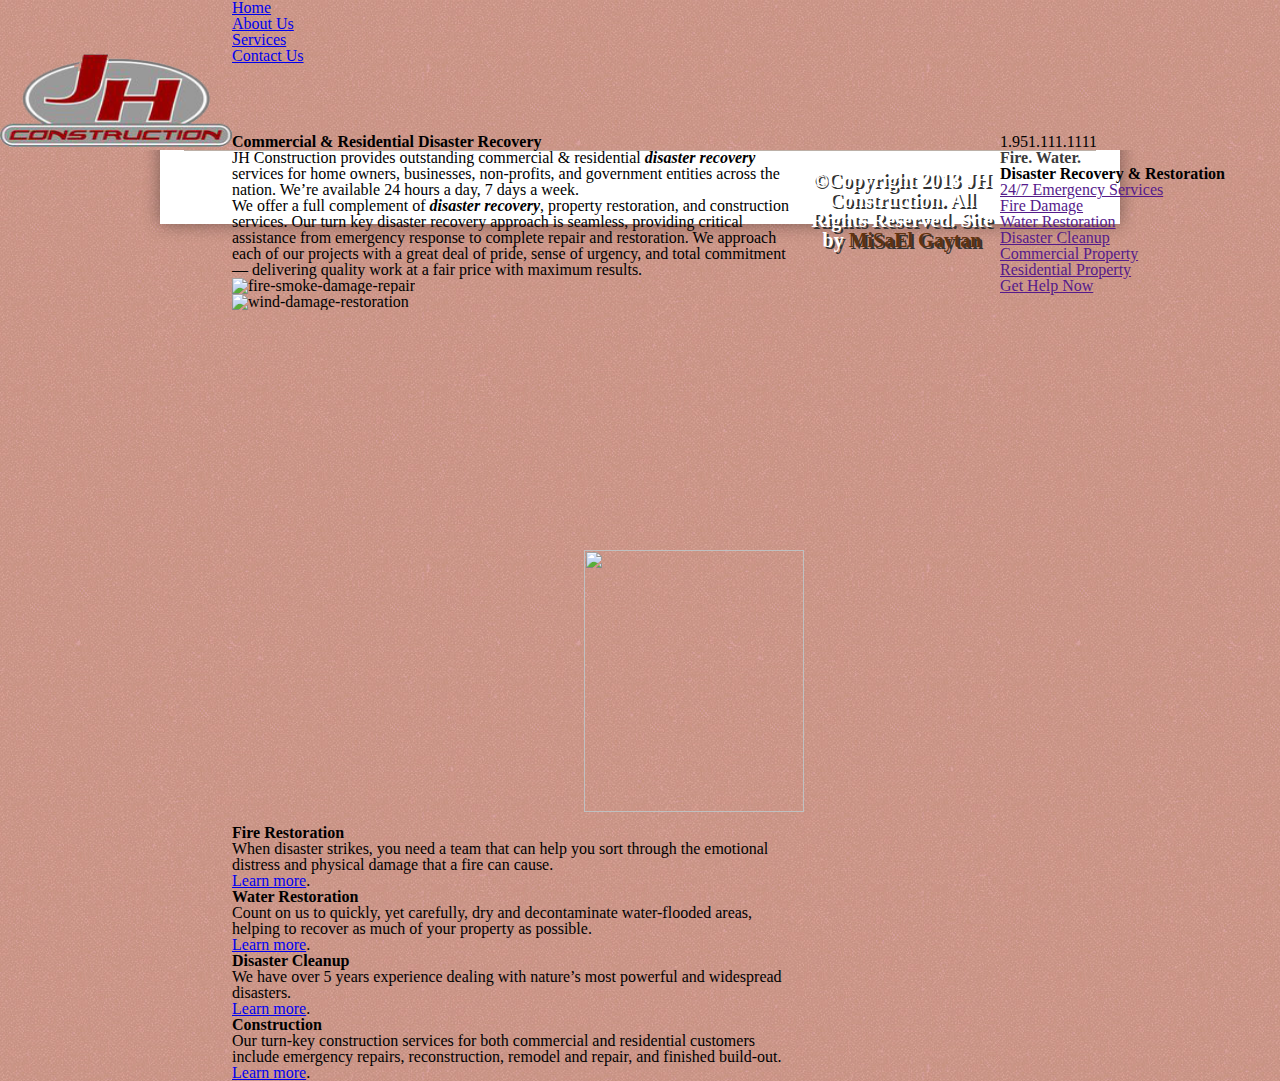
==== commit e69f44e5: "Keywords" ====
--- a/index.html
+++ b/index.html
@@ -1,240 +1,159 @@
-<!DOCTYPE html PUBLIC "-//W3C//DTD XHTML 1.0 Transitional//EN" "http://www.w3.org/TR/xhtml1/DTD/xhtml1-transitional.dtd">
-<html xmlns="http://www.w3.org/1999/xhtml">
+<!DOCTYPE html>
+<html>
+
 <head>
-	<meta charset="UTF-8" />
-	<title>Fire Damage Restoration | JH Construction</title>
-	<link rel="profile" href="http://gmpg.org/xfn/11" />
-	<link href="css/print.css" media="print" rel="stylesheet" />
-	<link href="css/style.css" media="screen" rel="stylesheet" />
-<meta name="description" content="JH Construction offers full fire damage restoration and  assistance with fire insurance claims." />
-<meta name="keywords" content="fire damage restoration, fire insurance claims, freeman and son, freeman son, freeman & son" />
+	<meta http-equiv="Content-Type" content="text/html; charset=UTF-8" />
+  <meta name="keywords" content="fire, restoration, jh construction, construction, riverside construction, california, residential, commercial">
+  <meta name="description" content="JH Construction, specializes in commercial and residential renovations and service, primarily fire restoration.">
 
-<script src="http://ajax.googleapis.com/ajax/libs/jquery/1.9.0/jquery.min.js"></script>
-	<script type="text/javascript">
- 
-function slideSwitch() {
-    var $active = $('#slideshow IMG.active');
- 
-    if ( $active.length == 0 ) $active = $('#slideshow IMG:last');
- 
-    // use this to pull the images in the order they appear in the markup
-    var $next =  $active.next().length ? $active.next()
-        : $('#slideshow IMG:first');
- 
-    // uncomment the 3 lines below to pull the images in random order
- 
-    // var $sibs  = $active.siblings();
-    // var rndNum = Math.floor(Math.random() * $sibs.length );
-    // var $next  = $( $sibs[ rndNum ] );
- 
-    $active.addClass('last-active');
- 
-    $next.css({opacity: 0.0})
-        .addClass('active')
-        .animate({opacity: 1.0}, 1000, function() {
-            $active.removeClass('active last-active');
-        });
-}
- 
-$(function() {
-    setInterval( "slideSwitch()", 5000 );
-});
+	<title>Disaster Recovery Services | Commercial &amp; Residential | JH Construction</title>
+
+  <link rel="stylesheet" href="css/style.css" type="text/css" media="screen" />
+  <link rel="stylesheet" href="css/li-banner.css" type="text/css" media="screen" />
+</head>
+<body>
+  <div id="top">
+    <div id="topWrapper">
+      <img src="img/logo.png" width="232" height="94" alt="JH Construction" style="border:0px;float:left;margin-top:53px;margin-bottom:10px;" />
+      <div id="nav">
+        <div class="menu-top-navigatoin-container">
+          <ul id="menu-top-navigatoin" class="menu">
+            <li><a href="/">Home</a></li>
+            <li><a href="about_us.php">About Us</a></li>
+            <li><a href="services.php">Services</a></li>
+            <li><a href="contact-us.php">Contact Us</a></li>
+          </ul>
+        </div>  
+      </div><!-- end nav -->
+      <div class="clearFix">&nbsp;</div><!-- end clearfix -->
+    </div><!-- end topWrapper -->
+</div><!-- end top -->
+
+<div id="bodyArea">
+  <div class="wrapper" style="padding-top:54px;">
+    <div id="content">
+      <h1>Commercial &#038; Residential Disaster Recovery</h1>
+			<p>JH Construction provides outstanding commercial &amp; residential <em><strong>disaster recovery</strong></em> services for home owners, businesses, non-profits, and government entities across the nation. We&#8217;re available 24 hours a day, 7 days a week.</p>
+      <p>We offer a full complement of <em><strong>disaster recovery</strong></em>, property restoration, and construction services. Our turn key disaster recovery approach is seamless, providing critical assistance from emergency response to complete repair and restoration. We approach each of our projects with a great deal of pride, sense of urgency, and total commitment &#8212; delivering quality work at a fair price with maximum results.</p>
+      <div style="clear: both;">
+        <div style="float: left; border: 0px; margin-bottom: 10px;"><div id="Home_Page_Slider_li-banner" class="li-banner" style=" height:262px; width:459px">
+						<ul>
+						  <li><img src="img/fire-smoke-damage-repair.jpg" alt="fire-smoke-damage-repair" /></li>
+							<li><img src="img/wind-damage-restoration.jpg" alt="wind-damage-restoration" /></li>
+						</ul>
+				</div>
+	    </div>
+      <div style="float: right; margin-bottom: 10px;">
+        <img class="alignnone size-full wp-image-96" title="Disaster Clean Up" src="img/flooded-house.jpg" alt="" width="220" height="262" />
+      </div>
+    </div>
+    <div style="clear: both;">
+      <div class="clearFix">
+        <div class="left">
+          <h2 class="dark">Fire Restoration</h2>
+          <p>When disaster strikes, you need a team that can help you sort through the emotional distress and physical damage that a fire can cause.<br /><a title="Fire Damage Restoration and Fire Cleanup" href="services/fire-restoration.php">Learn more</a>.</p>
+        </div>
+        <div class="middle">
+          <h2 class="dark">Water Restoration</h2>
+          <p>Count on us to quickly, yet carefully, dry and decontaminate water-flooded areas, helping to recover as much of your property as possible. <br /><a title="Flood and Water Damage Restoration" href="services/water-restoration.php">Learn more</a>.</p>
+        </div>
+        <div class="right">
+          <h2 class="dark">Disaster Cleanup</h2>
+          <p>We have over 5 years experience dealing with nature&#8217;s most powerful and widespread disasters.<br /><a title="Disaster Cleanup and Disaster Damage Restoration" href="services/disaster-cleanup.php">Learn more</a>.</p>
+        </div>
+      </div>
+      <div class="clearFix">
+        <div class="left">
+          <h2 class="light">Construction</h2>
+          <p>Our turn-key construction services for both commercial and residential customers include emergency repairs, reconstruction, remodel and repair, and finished build-out. <a title="Construction and Reconstruction Services" href="services/construction.php">Learn more</a>.</p>
+        </div>
+      </div>
+    </div>
+	</div><!-- end content -->
+
+  <div id="sidebar">
+    <p class="phone">1.951.111.1111</p>
+    <h2 style="color:#3b3b3b;margin-bottom:0px;">Fire. Water.</h2>
+    <h4 style="margin-top:0px;">Disaster Recovery & Restoration </h4>
+
+    <div class="menu-left-navigation-container">
+      <ul id="menu-left-navigation" class="menu">
+        <li><a href="">24/7 Emergency Services</a></li>
+        <li><a href="">Fire Damage</a></li>
+        <li><a href="">Water Restoration</a></li>
+        <li><a href="">Disaster Cleanup</a></li>
+        <li><a href="">Commercial Property</a></li>
+        <li><a href="">Residential Property</a></li>
+        <li><a href="">Get Help Now</a></li>
+      </ul>
+    </div>
+  </div><!-- end sidebar -->
+  <div class="clearFix">&nbsp;</div><!-- end clearFix -->
+  </div><!-- end wrapper -->
+</div><!-- end bodyArea -->
+
+<div id="footer">
+  <div class="wrapper">
+    <center>
+      <p>&copy;Copyright 2013 JH Construction. All Rights Reserved. Site by <a href="http://www.misaelwebsites.com">MiSaEl Gaytan</a></p>
+    </center>
+    <div class="clearFix">&nbsp;</div><!-- end clearFix -->
+  </div><!-- end wrapper -->
+</div><!-- end footer -->
+
+<script src="http://ajax.googleapis.com/ajax/libs/jquery/1.9.1/jquery.min.js"></script>
+<script type='text/javascript' src='js/l10n.js?ver=20101110'></script>
+<script type='text/javascript' src='js/jquery.cycle.all.min.js?ver=2.88'></script>
+<script type='text/javascript' src='js/ngg.slideshow.min.js?ver=1.05'></script>
+<script type='text/javascript'>
+/* <![CDATA[ */
+var JQLBSettings = {
+	fitToScreen: "0",
+	resizeSpeed: "400",
+	displayDownloadLink: "0",
+	navbarOnTop: "0",
+	loopImages: "",
+	resizeCenter: "",
+	marginSize: "",
+	linkTarget: "_self",
+	help: "",
+	prevLinkTitle: "previous image",
+	nextLinkTitle: "next image",
+	prevLinkText: "&laquo; Previous",
+	nextLinkText: "Next &raquo;",
+	closeTitle: "close image gallery",
+	image: "Image ",
+	of: " of ",
+	download: "Download"
+};
+/* ]]> */
 </script>
-<style type="text/css">
-	#slideshow {
-    position:relative;
-    height:0px;
-    z-index:-1;
-}
- 
-#slideshow IMG {
-    position:absolute;
-    top:0;
-    left:0;
-    z-index:8;
-    opacity:0.0;
-}
- 
-#slideshow IMG.active {
-    z-index:10;
-    opacity:1.0;
-}
- 
-#slideshow IMG.last-active {
-    z-index:9;
-}
- 
-#slideshow img {
-    /* Set rules to fill background */
-    min-height: 100%;
-    min-width: 1024px;
- 
-    /* Set up proportionate scaling */
-    width: 100%;
-    height: auto;
- 
-    /* Set up positioning */
-    position: fixed;
-    top: 0;
-    left: 0;
-}
- 
-@media screen and (max-width: 1024px){
-    img.bg {
-    left: 50%;
-    margin-left: -512px;
-}
-}
-</style>
-		</head>
-<body class="home ">
-	<div id="slideshow">
-		<img src="img/1.jpg" class="active" >
-		<img src="img/2.jpg">
-	</div>
-	<div id="wrapper">
-		<div class="container" id="header">
-			<div id="site-logo">
-				<a href="/" title="JH COnstruction" rel="home">JH Construction</a>
-				<span><img src="img/print-logo.jpg" alt="" /></span>
-			</div>
-			<div class="header-right">
-				<p class="phone"><a href="tel:+1-800-278-4234">(951) 111-1111</a></p>
-				<div class="menu-top-container">
-					<ul id="menu-top" class="menu">
-						<li>
-							<a href="/">Home</a>
-						</li>
-						<li>
-							<a href="team.html">The Expert Team</a>
-						</li>
-						<li>
-							<a href="services.html">Services</a>
-						</li>
-						<li>
-							<a href="about_us.html">About Us</a>
-						</li>
-						<li>
-							<a href="contact_us.php">Contact Us</a>
-						</li>
-					</ul>
-				</div>			
-			</div>
-		<div class="clear-both"></div>
-		</div><hr />
-		<div id="navigation">
-			<div class="container">
-				<ul id="menu-header" class="menu">
-					<li>
-						<a href="what-to-expect.html">What To Expect</a>
-						<ul class="sub-menu">
-							<li>
-								<a href="getting-started.html">Getting Started</a>
-							</li>
-						</ul>
-					</li>
-					<li>
-						<a href="what-we-do.html">What We Do</a>
-						<ul class="sub-menu">
-							<li>
-								<a href="services.html">Our Services</a>
-							</li>
-						</ul>
-					</li>
-					<li>
-						<a href="what-we-done.html">What We&#8217;ve Done</a>
-						<ul class="sub-menu">
-							<li>
-								<a href="contact_us.php">More Information</a>
-							</li>
-						</ul>
-					</li>
-				</ul>
-			</div>
-		</div>
-					<div class="container home-banner">
-				<a href="contact_us.php"><img src="img/home-banner.jpg" alt="Restore Your Life" /></a>
-			</div>
-				<div class="container" id="main">
+<script type='text/javascript' src='js/jquery.lightbox.min.js?ver=1.3.3'></script>
+<script type='text/javascript' src='js/jquery.easing.1.3.js?ver=1.0'></script>
+<script type='text/javascript' src='js/li-slider-animations-w-1.0.min.js?ver=1.0'></script>
+<script type='text/javascript' src='js/li-slider-1.0.min.js?ver=1.0'></script>
 
-			<div class="full-width" id="content" role="main">
-									<div id="post-4" class="post-4 page type-page status-publish hentry page-content">
-						<h1>Fire Damage Restoration &amp; Fire Insurance Claims Services</h1>
-<div class="video"><object width="300" height="241" classid="clsid:d27cdb6e-ae6d-11cf-96b8-444553540000" codebase="http://download.macromedia.com/pub/shockwave/cabs/flash/swflash.cab#version=6,0,40,0"><param name="allowFullScreen" value="true" /><param name="allowscriptaccess" value="always" /><param name="wmode" value="transparent" /><param name="src" value="http://www.youtube.com/v/5GMhfLamERc&amp;hl=en_US&amp;fs=1&amp;fs=1&amp;" /><param name="allowfullscreen" value="true" /><embed width="300" height="241" type="application/x-shockwave-flash" src="http://www.youtube.com/v/5GMhfLamERc&amp;hl=en_US&amp;fs=1&amp;fs=1&amp;" allowFullScreen="true" allowscriptaccess="always" wmode="transparent" allowfullscreen="true" /></object></p>
-<p>When the pressurized smoke permeates every nook and cranny of your house...beyond blanketing every exposed surface, smoke infiltrates attic spaces, wall spaces, under floors, behind baseboards, anywhere and everywhere. </p>
-</div>
-<p>If you&#8217;ve suffered loss from a house fire&#8230; and you want to get everything your insurance company owes you (so your home can be thoroughly repaired and made "as good as new")&#8230; then you&#8217;ll definitely want to consider hiring JH Construction to work on your behalf.</p>
-<p>Here&#8217;s why:</p>
-<p>JH Construction has been earning the trust of Southern Californians since 2005. We&#8217;ve got more than five years of experience in construction, of which all of them have been focused specifically on fire restoration.<br />JH Construction helps fire victims in two specific ways:</p>
-<ul>
-<li> First, <strong>we help you get all the money that you&#8217;re owed under the terms of your insurance</strong>. Insurance companies are notorious for paying out as little as possible. We are often able to help you get 30-100% more than your insurance company&#8217;s initial offer.</li>
-<li> Secondly, <strong>we repair your home and make it as good as new</strong>. And if you look at our Before &amp; After pictures, you&#8217;ll see that many of the repairs are actually a major improvement over the original construction!</li>
-</ul>
-<p>It all starts with a free no-obligation phone consultation. Call us at (951) 111-1111  to get started today! Or click the Get Started button to learn more about how we can help you.</p>
-<h2>Some of Our Results&#8230;</h2>
-					</div>
-												<ul class="horizontal-graph">
-																						<li style="width:96.9%;">
-							<p class="initial" style="width:50.65%;">
-								<span class="label">Initial Offer Amount:</span>
-								<span class="value">$117,601.11</span>
-							</p>
-							<p class="final">
-								<span class="label">Final Collected Amount:</span>
-								<span class="value">$231,567.00</span>
-								<span class="increase">Percentage Increase <strong>96.9%</strong></span>
-							</p>
-						</li>
-																	<li style="width:66.9%;">
-							<p class="initial" style="width:60%;">
-								<span class="label">Initial Offer Amount:</span>
-								<span class="value">$36,058.00</span>
-							</p>
-							<p class="final">
-								<span class="label">Final Collected Amount:</span>
-								<span class="value">$60,182.86</span>
-								<span class="increase">Percentage Increase <strong>66.9%</strong></span>
-							</p>
-						</li>
-									</ul>
-				<div class="page-content">
-					<p><a class="button black" href="/calculator-work/">Click to calculate your potential settlement increase &raquo;</a></p>
-					<div class="hr"><hr /></div>
-				</div>
-				<div class="testimonial">
-					<h3 class="ribbon-tab">Testimonial</h3>
-																<p>&#8220;No one ever expects to have their home burn, it always happens to somebody else&#8230;We selected Freeman &amp; Son and they are excellent in every way!&#8221;</p>
-						<p><small>- Jones&#8217;s of Riverside</small></p>
-									</div>
-			</div>
-
-		</div>
-	</div><hr />
-	<div id="footer" role="contentinfo">
-		<div class="container" id="colophon">
-			<div class="footer-logo">
-				<a href="http://www.jhconstructionca.com/" title="Freeman &amp; Son" rel="home">Freeman &amp; Son</a>
-			</div>
-			<div class="menu-footer-container">
-				<ul id="menu-footer" class="menu">
-					<li>
-						<a href="http://www.jhconstructionca.com/">Home</a>
-					</li>
-					<li>
-						<a href="team.html">The Expert Team</a>
-					</li>
-					<li>
-						<a href="services.html">Services</a>
-					</li>
-					<li>
-						<a href="about_us.html">About Us</a>
-					</li>
-					<li>
-						<a href="contact_us.php">Contact Us</a>
-					</li>
-</ul></div>			<div class="clear-both"></div>
-			<p>&copy; 2013 JH Construction. All Rights Reserved.</p>
-		</div>
-	</div>
+				<script type="text/javascript">
+    	jQuery(window).load(	
+			function() {
+				jQuery("#Home_Page_Slider_li-banner").sp_Li_Slider({											
+						animation			:  	"Fade",
+						transitions			:  	"",						
+						auto_play 			: 	true,
+						delay     			: 	4000,
+						trans_period		:	1000,
+						vert_sections		:	15,
+						sqr_sections_Y		:	5,
+						active_links		:	true,
+						buttons_show		:	false,
+						auto_hide 			: 	true,
+						buttons_show_time	:	100,
+						buttons_show_delay	:	300,
+						buttons_hide_time 	:	2000,
+						buttons_hide_delay	:	500
+				});				
+			}
+		);		
+</script>
 </body>
 </html>